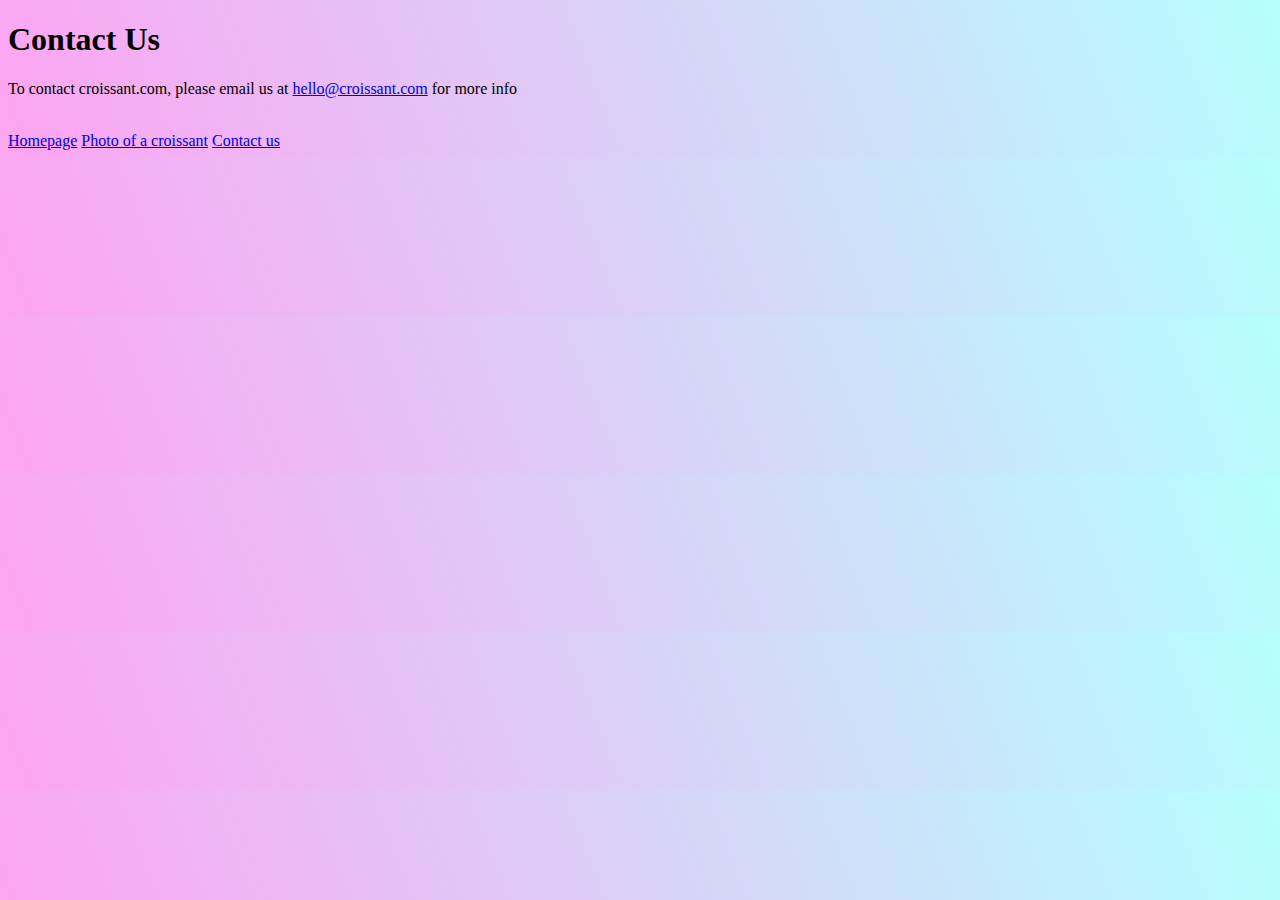
==== contact.html @ c77a643d "Page structure built" ====
<!DOCTYPE html>
<html lang="en">
  <head>
    <meta charset="UTF-8" />
    <meta http-equiv="X-UA-Compatible" content="IE=edge" />
    <meta name="viewport" content="width=device-width, initial-scale=1.0" />
    <link
      href="https://cdn.jsdelivr.net/npm/bootstrap@5.1.0/dist/css/bootstrap.min.css"
      rel="stylesheet"
      integrity="sha384-KyZXEAg3QhqLMpG8r+8fhAXLRk2vvoC2f3B09zVXn8CA5QIVfZOJ3BCsw2P0p/We"
      crossorigin="anonymous"
    />
    <link rel="stylesheet" href="/css/styles.css" />
    <title>Contact Us</title>
  </head>
  <body>
    <div class="container">
      <h1>Contact Us</h1>
      <p>
        To contact croissant.com, please email us at
        <a href="hello@croissant.com">hello@croissant.com</a> for more info
      </p>
      <br />
      <footer>
        <a href="/">Homepage</a>
        <a href="/photo.html">Photo of a croissant</a>
        <a href="/contact.html">Contact us</a>
      </footer>
    </div>
  </body>
</html>
---- css/styles.css ----
:root {
  --gradient: linear-gradient(
    68.6deg,
    rgb(252, 165, 241) 1.8%,
    rgb(181, 255, 255) 100.5%
  );

  --border: 2px solid pink;
}
h2 {
  border: var(--border);
}
body {
  background: var(--gradient);
}
a {
  text-align: center;
}
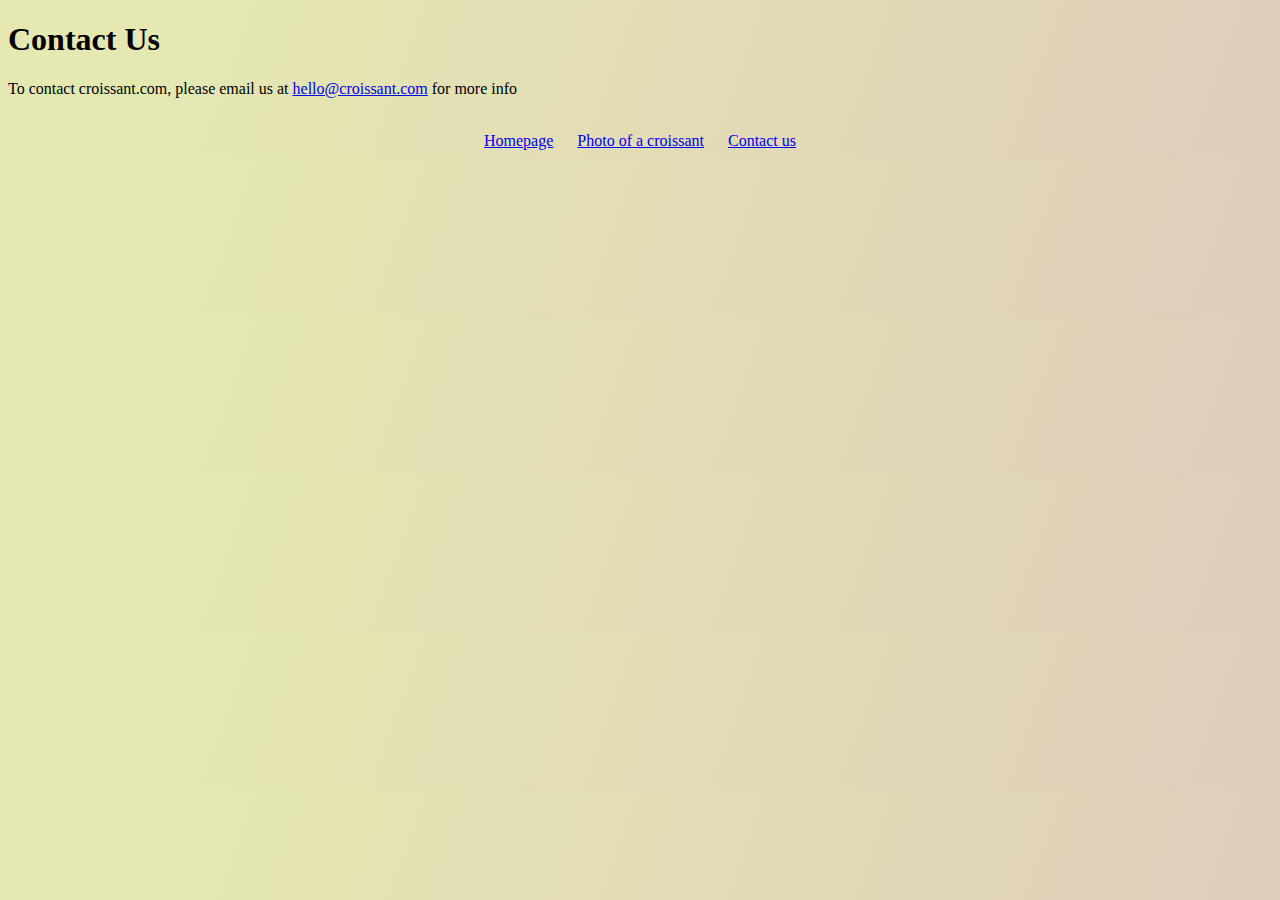
==== commit c78ce4d0: "SEO added" ====
--- a/contact.html
+++ b/contact.html
@@ -2,6 +2,7 @@
 <html lang="en">
   <head>
     <meta charset="UTF-8" />
+    <meta name="contact makers of the best croissant" />
     <meta http-equiv="X-UA-Compatible" content="IE=edge" />
     <meta name="viewport" content="width=device-width, initial-scale=1.0" />
     <link
@@ -11,20 +12,25 @@
       crossorigin="anonymous"
     />
     <link rel="stylesheet" href="/css/styles.css" />
-    <title>Contact Us</title>
+    <title>Contact Us- croissant.com></croissant></title>
   </head>
   <body>
     <div class="container">
       <h1>Contact Us</h1>
       <p>
         To contact croissant.com, please email us at
-        <a href="hello@croissant.com">hello@croissant.com</a> for more info
+        <a href="hello@croissant.com" title="email address"
+          >hello@croissant.com</a
+        >
+        for more info
       </p>
       <br />
       <footer>
-        <a href="/">Homepage</a>
-        <a href="/photo.html">Photo of a croissant</a>
-        <a href="/contact.html">Contact us</a>
+        <a href="/" title="the main page">Homepage</a>
+        <a href="/photo.html" title="photo of a croissant"
+          >Photo of a croissant</a
+        >
+        <a href="/contact.html" title="how to reach us">Contact us</a>
       </footer>
     </div>
   </body>
--- a/css/styles.css
+++ b/css/styles.css
@@ -1,8 +1,8 @@
 :root {
   --gradient: linear-gradient(
-    68.6deg,
-    rgb(252, 165, 241) 1.8%,
-    rgb(181, 255, 255) 100.5%
+    109.5deg,
+    rgb(229, 233, 177) 11.2%,
+    rgb(223, 205, 187) 100.2%
   );
 
   --border: 2px solid pink;
@@ -13,6 +13,12 @@
 body {
   background: var(--gradient);
 }
-a {
+footer {
   text-align: center;
 }
+footer a {
+  margin: 0 10px;
+}
+footer a {
+  text-align: center;
+}
